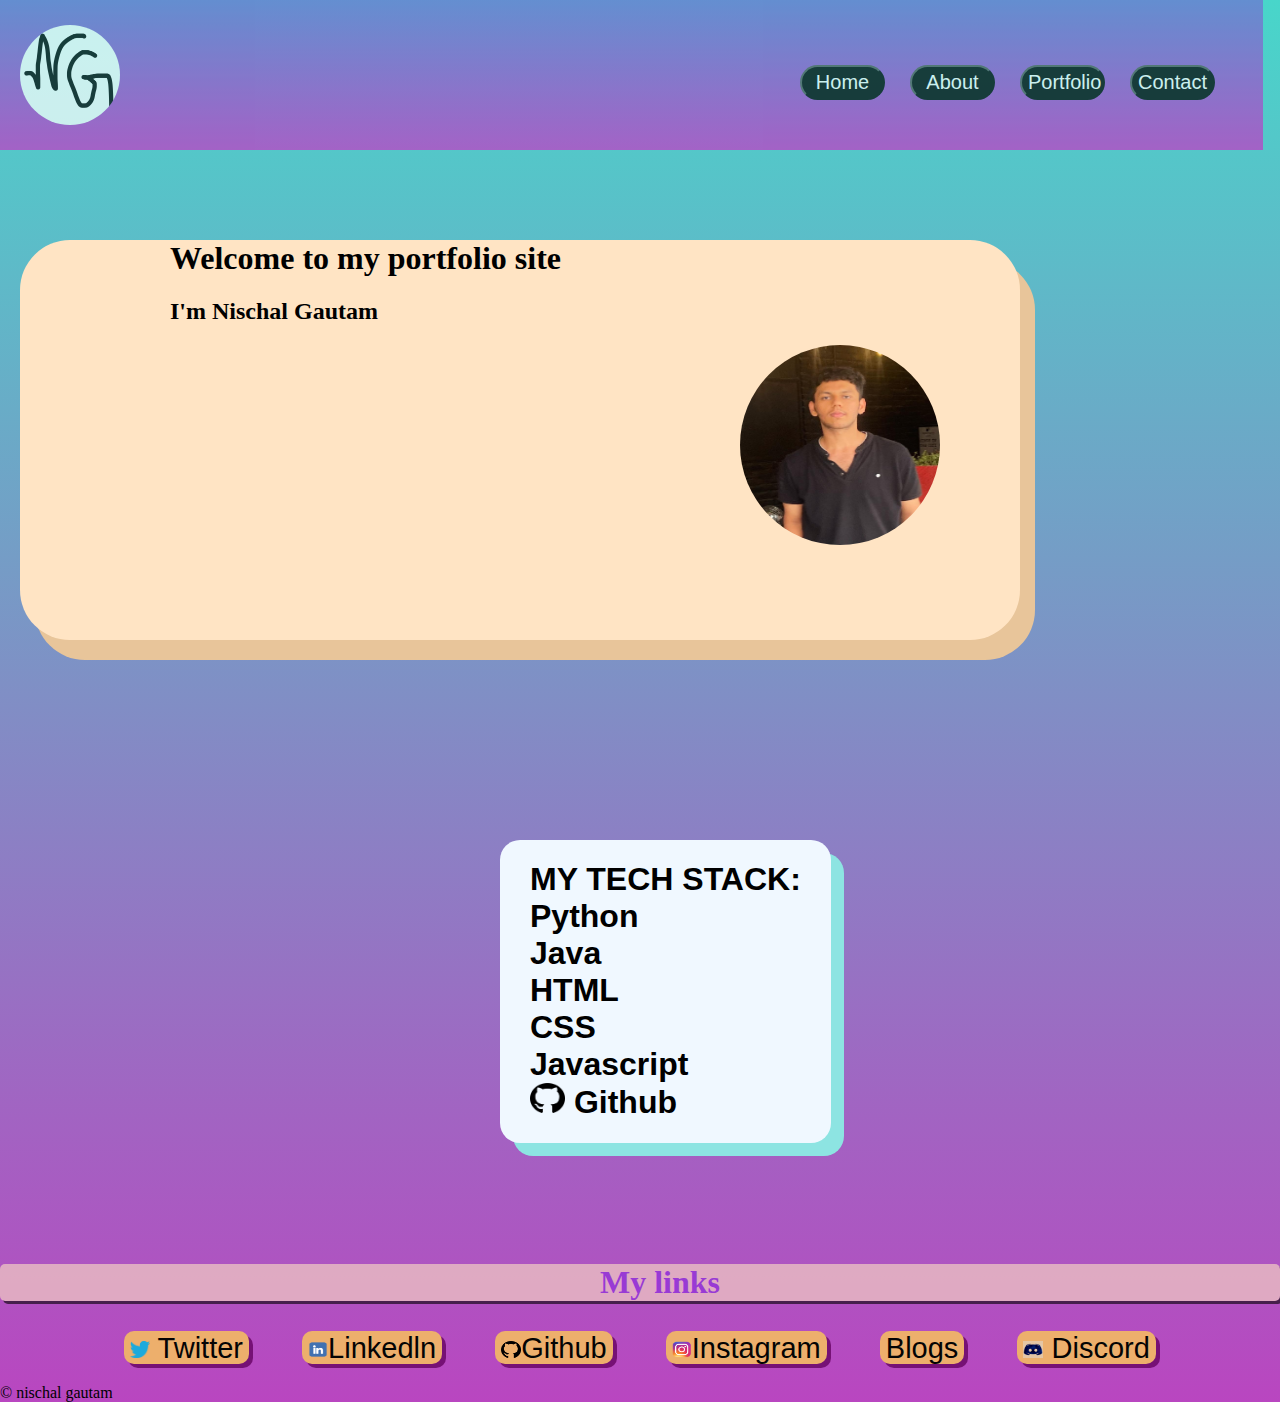
==== index.html @ d433363f "24" ====
<!DOCTYPE html>
<html lang="en">
    <head>
        <meta charset="UTF-8"/>
        <meta name="viewpoint" content="width=device-width,initial-scale=1.0"./>
        <link rel="stylesheet" href="/lb.css"/>
        <title>Nischal's portfolio</title>
    </head>

    <body>


        <div class="headr">
            <img src="/images/logo.png" alt="logo" id="foto">
            <div class="iconTable">

            <div class="topIc"><button class="icnBtn"><a href="">Home</a></button></div>

            <div  class="topIc"><button class="icnBtn"><a href="">About</a></button></div>

            <div class="topIc"><button class="icnBtn"><a href="">Portfolio</a></button></div>

            <div class="topIc"><button class="icnBtn"><a href="">Contact</a></button></div>

            </div>
            

        </div>

        

        <div class="imgAndDes"  >

            

            <div class="Description">
                <h1 cl>Welcome to my portfolio site</h1>
                <h2>I'm Nischal Gautam 
                </h2>

                
                    <img id="inside"src="/images/slf.png" alt="my image">
                
            </div>

        </div>




        <div class="techStack">
            <h1 class="tech1">MY  TECH  STACK: <br> Python <br>Java <br> HTML <br>CSS <br> Javascript <br>
                <img src="/images/github.png"  id="git" alt=""> Github <br> </h1>
        </div>


        
           


           <div class="l">
            <div class="h2"><h1 class="l1">My links</h1></div>
            
           </div> 
        

        <div class="links">
            <button class="linkBtn" >
                <a href="https://twitter.com/Nischal7171" target="_blank">
                    <img id="linkLogos" src="/images/twlogo.png" alt=" logo"> Twitter</a>
            </button>


            <button class="linkBtn">
                <a href="https://www.linkedin.com/in/nischal-gautam-786887194/" target="_blank">
                    <img id="linkLogos" src="/images/linkedin.png" alt=" logo">Linkedln</a>
            </button>

            <button class="linkBtn">
                <a href="https://github.com/c-o-d-e-y-o-d-a" target="_blank">
                    <img id="linkLogos" src="/images/github.png" alt="d logo">Github</a>
            </button>

            <button class="linkBtn">
                <a href="https://www.instagram.com/n_g_2021/" target="_blank">
                    <img id="linkLogos" src="/images/insta.png" alt=" logo">Instagram</a>
            </button>

            <button class="linkBtn">
                <a href="https://hashnode.com/@codeyoda" target="_blank">
                    Blogs</a>
            </button>
            <button class="linkBtn">
                <a href="discordapp.com/users/846654911668420639" target="_blank">
                    <img id="linkLogos" src="/images/discord.png" alt="logo"> Discord</a>
            </button>

            

            

    
        
        </div>


        <div class="thEnd">
            &#xA9; nischal gautam

        </div>

    </div>








    </body>
</html>
---- lb.css ----
body{
    /*background-color: rgba(67, 142, 211, 0.724);*/
    background: linear-gradient(rgb(72, 214, 202),rgb(185, 70, 192));
    margin: 0px;
    padding: 0px;
   
}
a{color: inherit;
text-decoration: none;}

#foto{
    height: 100px;
    width:100px;
    border-radius: 50%;
    margin-left: 20px;
    margin-top: 25px;
}

#linkLogos{
    height:17px ;
    width: 20px;
}


#inside{
    height: 200px;
    width: 200px;
    border-radius: 50%;
    display: inline-block;
    margin-left: 570px;
    margin-top: 0px;
    margin-bottom: 30px;
    
    
}

.headr{
    background: linear-gradient(rgb(112, 112, 211),rgb(197, 56, 197));
    width: 1263px;
    height: 150px;
    margin: 0px;
    padding: 0px;
    position: static;
    margin-top: 0px;
    display: flex;
    opacity: 0.7;
}



.iconTable{
    display: flex;
    align-self: center;
    margin-top: 15px;
    float: right;
    margin-left: 680px;
    
    
    
    
}

.topIc{
    display: inline-block;
    margin-right: 25px;
    
}


.icnBtn{
    font-size: 20px;
    font-family:'Gill Sans', 'Gill Sans MT', Calibri, 'Trebuchet MS', sans-serif;
    border-radius: 35px;
    padding: 10px,100px,3px,3px;
    height: 35px;
    width: 85px;
    text-shadow: 10px;
    background-color: black;
    color: white;
    
}

.icnBtn:hover{
    background-color: white;
    color: rgb(53, 30, 74);
}



.imgAndDes {
    background-color: bisque;
    height: 400px;
    width: 1000px;
    border-radius: 50px;
    margin-left: 20px;
   box-shadow: 15px 20px rgb(232, 197, 154);
   margin-top:  90px ;
   margin-bottom: 200px;
   opacity: 1;
    
}




 

.Description{
    margin-left: 150px;
    margin-top: 10px;
    
}



.linkBtn{
    background-color: rgb(237, 175, 108);
    height: 33px;
    margin-bottom: 10px;
    color: rgb(4, 4, 4);
    
    border-radius: 10px;
    border-width: 0;
    align-self: center;
    font-size:29px ;
    margin: 0 auto;
    box-shadow: 4px 4px rgb(118, 17, 117);
    padding-bottom: 7px;
}

.l{
    background-color: bisque;
    
    
    display: block;
    box-shadow: 3px 3px black;
    border-radius: 5px;
    opacity: 0.6;
}

.l1{
    margin-left: 600px;
    color: blueviolet;
    animation: sliding 30s ;
    animation-iteration-count: infinite;

}

.h2{
    display: inline;
    background-color: azure;
}
.linkBtn:hover {
background-color:blanchedalmond;
cursor: pointer;
color: brown;
font-size: 26px;
opacity:0.6;
font-size: 27px;

}




.techStack{
    font-family: 'Gill Sans', 'Gill Sans MT', Calibri, 'Trebuchet MS', sans-serif;
    background-color: aliceblue;
    display: inline-block;
    border-radius: 20px;
    margin-left: 20px;
    margin-left: 500px;
    box-shadow: 13px 13px rgb(141, 228, 226);
    margin-bottom: 100px;
}

#git{
    width: 35px;
    height: 30px;
}
.tech1{
    margin-left: 30px;
    margin-right: 30px;
}



.links{
    margin-left: 100px;
    display: flex;
    column-gap: 5px;
    justify-content: space-between;
    margin-right: 100px;
    margin-top: 30px;
    margin-bottom: 20px;

    
}

.thEnd{
    margin-left: 600;
}





/*
starting of animation effects
*/
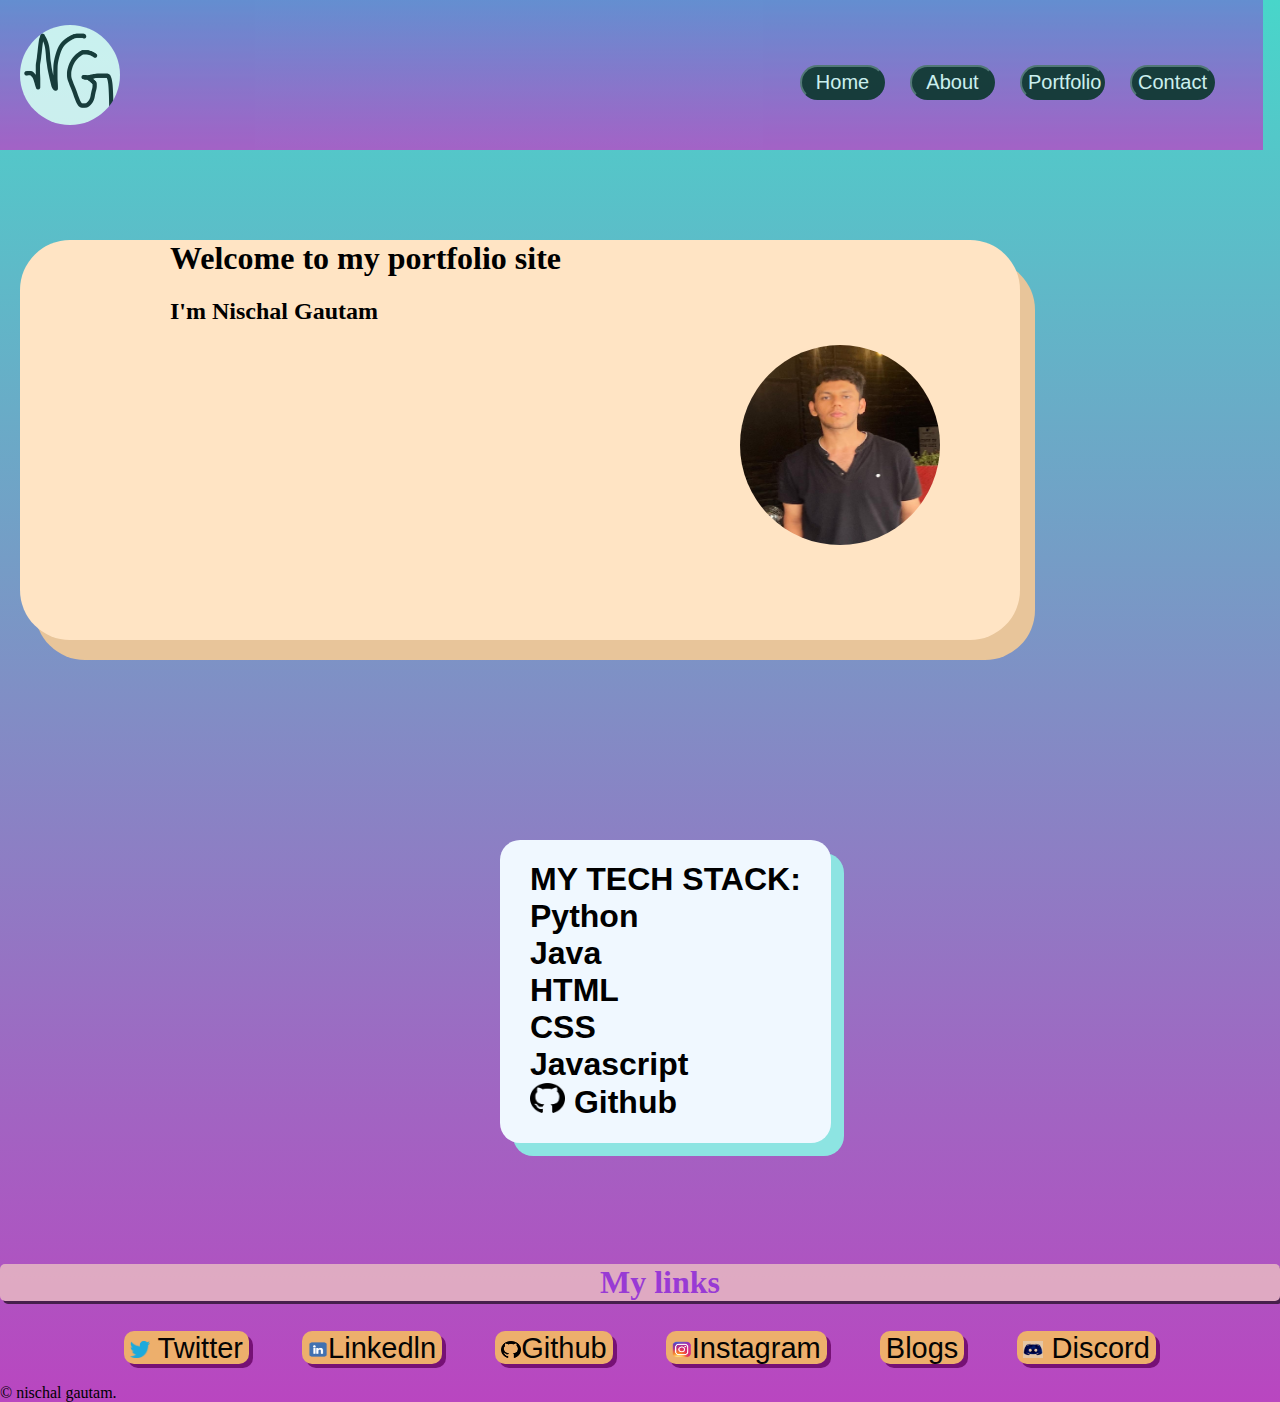
==== commit 2ea17e06: "Update index.html" ====
--- a/index.html
+++ b/index.html
@@ -105,7 +105,7 @@
 
 
         <div class="thEnd">
-            &#xA9; nischal gautam
+            &#xA9; nischal gautam.
 
         </div>
 
@@ -119,4 +119,4 @@
 
 
     </body>
-</html>+</html>
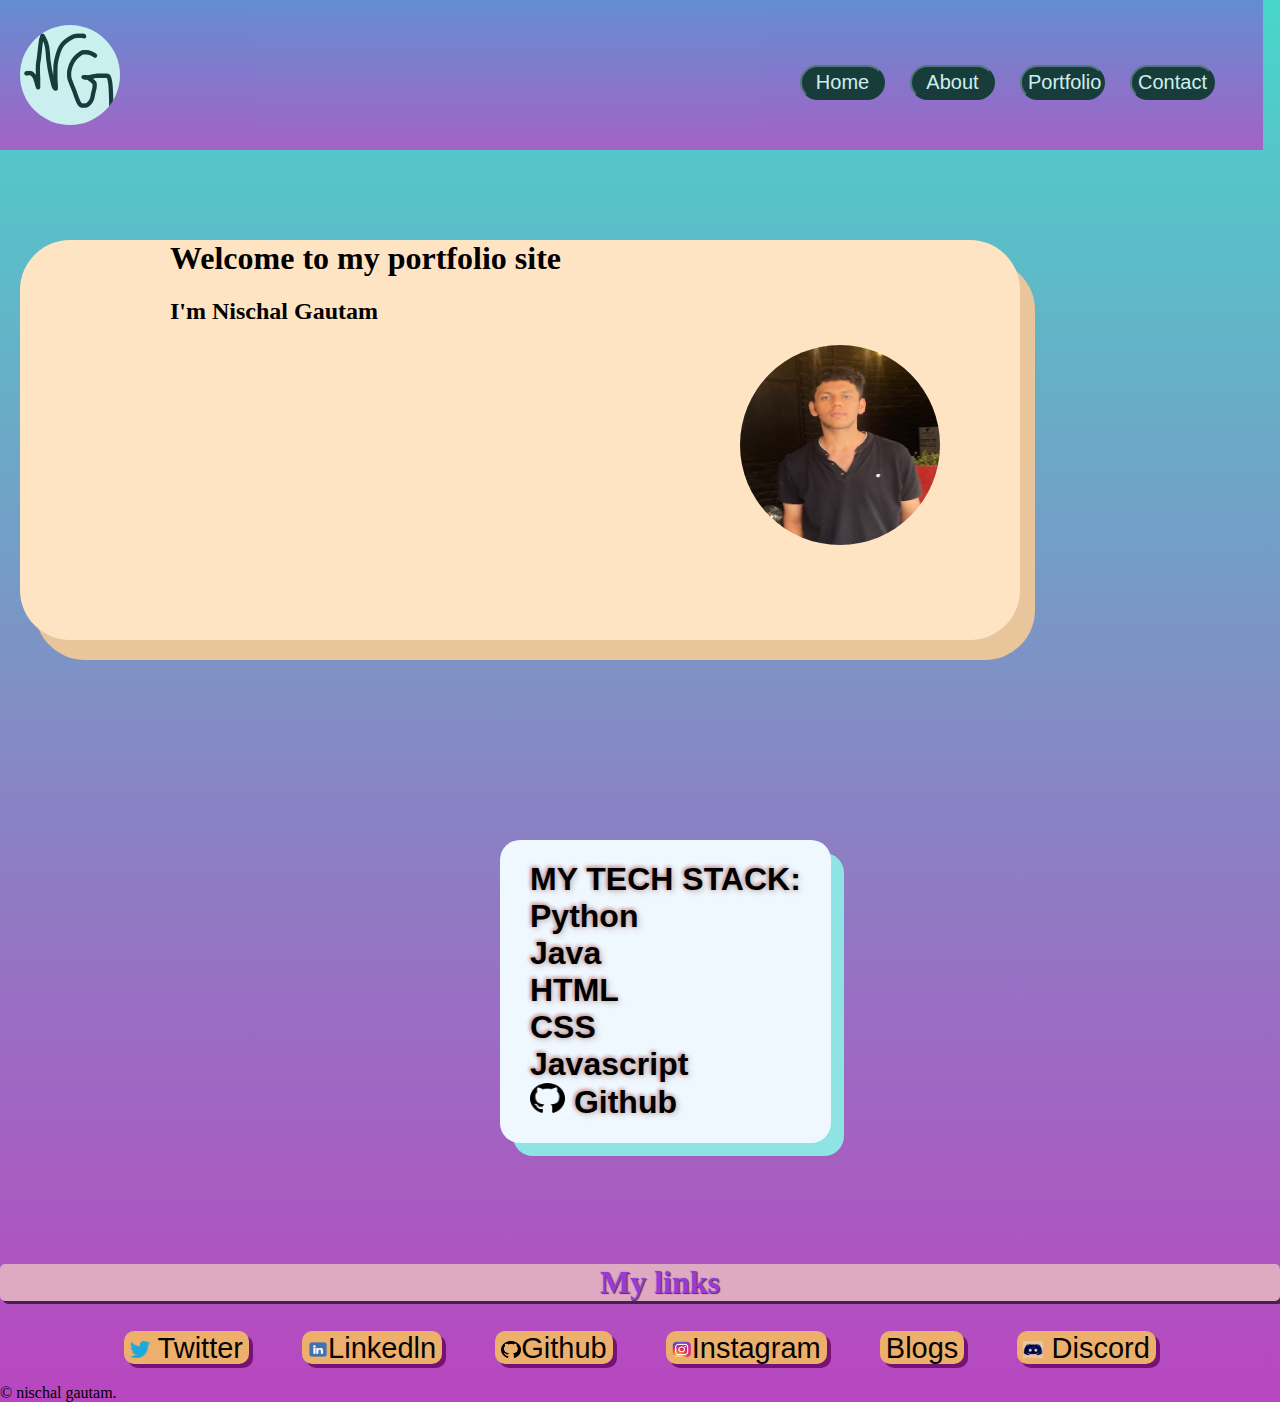
==== commit 77f7ddcb: "page" ====
--- a/index.html
+++ b/index.html
@@ -3,7 +3,7 @@
     <head>
         <meta charset="UTF-8"/>
         <meta name="viewpoint" content="width=device-width,initial-scale=1.0"./>
-        <link rel="stylesheet" href="/lb.css"/>
+        <link rel="stylesheet" href="lb.css"/>
         <title>Nischal's portfolio</title>
     </head>
 
@@ -11,7 +11,7 @@
 
 
         <div class="headr">
-            <img src="/images/logo.png" alt="logo" id="foto">
+            <img src="images/logo.png" alt="logo" id="foto">
             <div class="iconTable">
 
             <div class="topIc"><button class="icnBtn"><a href="">Home</a></button></div>
@@ -39,7 +39,7 @@
                 </h2>
 
                 
-                    <img id="inside"src="/images/slf.png" alt="my image">
+                    <img id="inside"src="images/slf.png" alt="my image">
                 
             </div>
 
@@ -50,7 +50,7 @@
 
         <div class="techStack">
             <h1 class="tech1">MY  TECH  STACK: <br> Python <br>Java <br> HTML <br>CSS <br> Javascript <br>
-                <img src="/images/github.png"  id="git" alt=""> Github <br> </h1>
+                <img src="images/github.png"  id="git" alt=""> Github <br> </h1>
         </div>
 
 
@@ -67,23 +67,23 @@
         <div class="links">
             <button class="linkBtn" >
                 <a href="https://twitter.com/Nischal7171" target="_blank">
-                    <img id="linkLogos" src="/images/twlogo.png" alt=" logo"> Twitter</a>
+                    <img id="linkLogos" src="images/twlogo.png" alt=" logo"> Twitter</a>
             </button>
 
 
             <button class="linkBtn">
                 <a href="https://www.linkedin.com/in/nischal-gautam-786887194/" target="_blank">
-                    <img id="linkLogos" src="/images/linkedin.png" alt=" logo">Linkedln</a>
+                    <img id="linkLogos" src="images/linkedin.png" alt=" logo">Linkedln</a>
             </button>
 
             <button class="linkBtn">
                 <a href="https://github.com/c-o-d-e-y-o-d-a" target="_blank">
-                    <img id="linkLogos" src="/images/github.png" alt="d logo">Github</a>
+                    <img id="linkLogos" src="images/github.png" alt="d logo">Github</a>
             </button>
 
             <button class="linkBtn">
                 <a href="https://www.instagram.com/n_g_2021/" target="_blank">
-                    <img id="linkLogos" src="/images/insta.png" alt=" logo">Instagram</a>
+                    <img id="linkLogos" src="images/insta.png" alt=" logo">Instagram</a>
             </button>
 
             <button class="linkBtn">
@@ -92,7 +92,7 @@
             </button>
             <button class="linkBtn">
                 <a href="discordapp.com/users/846654911668420639" target="_blank">
-                    <img id="linkLogos" src="/images/discord.png" alt="logo"> Discord</a>
+                    <img id="linkLogos" src="images/discord.png" alt="logo"> Discord</a>
             </button>
 
             
--- a/lb.css
+++ b/lb.css
@@ -141,10 +141,10 @@
 .l1{
     margin-left: 600px;
     color: blueviolet;
-    animation: sliding 30s ;
-    animation-iteration-count: infinite;
-
-}
+    text-shadow: 1px 1px 1px rgb(21, 20, 20), -1px -1px 1px rgb(230, 205, 205);
+}
+
+
 
 .h2{
     display: inline;
@@ -172,6 +172,7 @@
     margin-left: 500px;
     box-shadow: 13px 13px rgb(141, 228, 226);
     margin-bottom: 100px;
+    text-shadow: 2px 2px 6px rgb(197, 195, 195), -1px -1px 4px rgb(188, 105, 105);
 }
 
 #git{
@@ -199,8 +200,14 @@
 
 .thEnd{
     margin-left: 600;
-}
-
+    animation: sliding 30s ;
+    animation-iteration-count: infinite;
+}
+
+
+@media only screen and (max-width: 480px) {
+
+}
 
 
 
@@ -209,5 +216,14 @@
 starting of animation effects
 */
 
-
-
+@keyframes sliding {
+    from{
+        margin-left: 0%;
+    }
+     to{
+        margin-left: 100%;
+     }
+}
+
+
+
